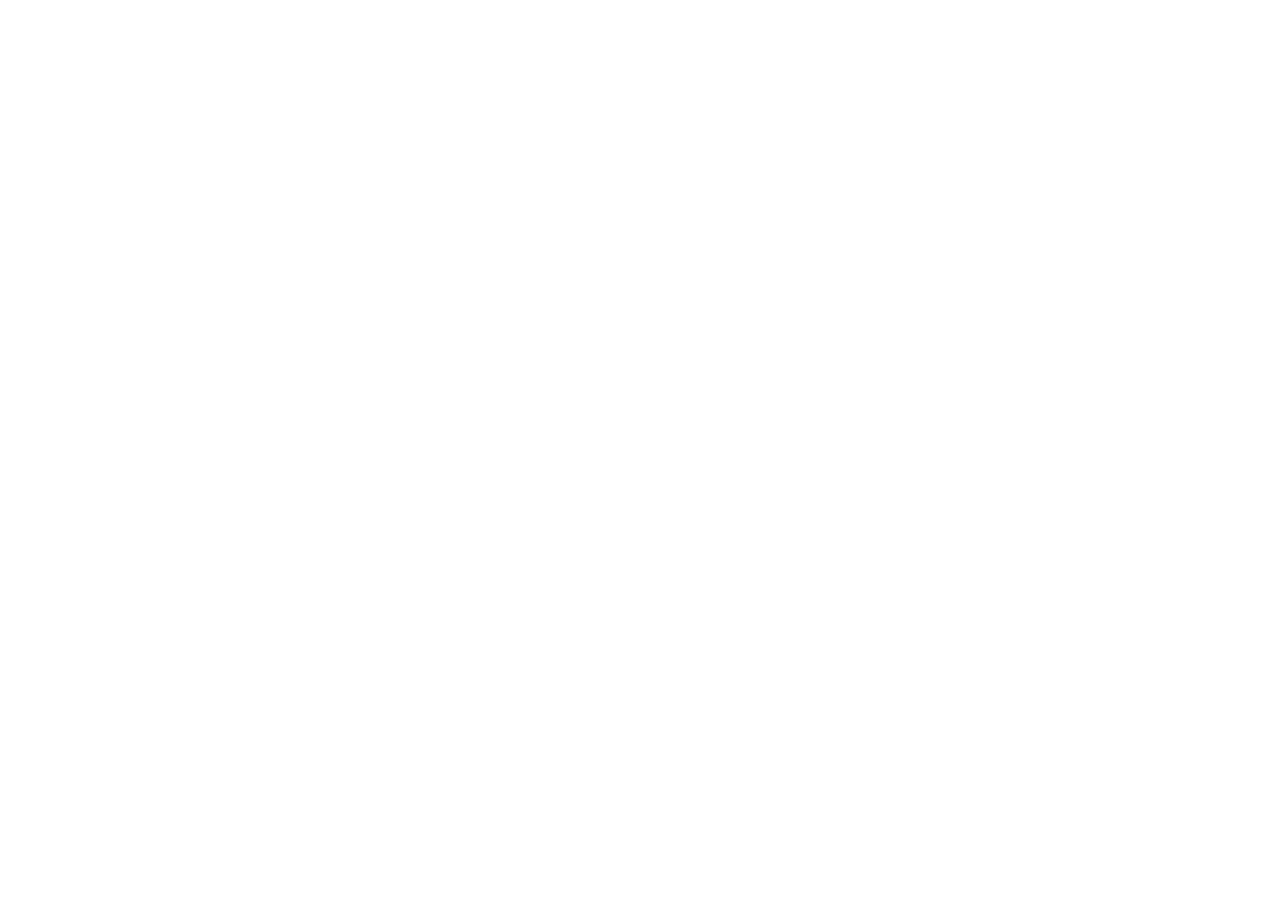
==== index.html @ 8acad799 "Add files via upload" ====
<html>
    <head>
        <style>
            body {
                margin: 0;
                overflow: hidden;
            }
        </style>
    </head>

    
    <body>
        
        <script type = "module">
        import * as THREE from "https://web.cs.manchester.ac.uk/three/three.js-master/build/three.module.js";
        var camera, scene, renderer, mesh;
        // Your Javascript goes here

        function animate() {
            renderer.render(scene, camera);
            requestAnimationFrame(animate);
            mesh.rotation.x += 0.011; // Increasing / decreasing these values will change the speed that the shape moves
            mesh.rotation.y += 0.013;
        }

        function initialisation() {
        scene = new THREE.Scene();
        camera = new THREE.PerspectiveCamera(75, window.innerWidth / window.innerHeight, 0.1, 1000 );
        // PerspectiveCamera( fov, aspect, near, far) 
        // fov — Camera frustum vertical field of view.    - Increasing will make a greater verticle angle from bottom to top of view - Decreasing will make a smaller angle.
        // aspect — Camera frustum aspect ratio.           - Should be width / height of window as it specifies the width to height ratio. for example 1 would be a square. increasing and decreasing would respectively make the shape wider / thinner, and taller / shorter.
        // near — Camera frustum near plane.               - Increasing will increase the size of the camera frustrum of the near plane but it must be smaller than the size of the far plane.
        // far — Camera frustum far plane.                 - Increasing will make a greater size of the camera frustrum on the far plane ( must be bigger than near plane )

        camera.position.z = 5;
        // Changes the perspective of the camera in the z axis - Increasing it will move the camera foward in the z axis and decreasing it will move the camwra backwars in the z axis.
        renderer = new THREE.WebGLRenderer();
        renderer.setClearColor(0x000000, 1.0); // changing the first parameter after setClearColor to a different hex value will change the colour of the shape.
        renderer.setSize( window.innerWidth, window.innerHeight );
        // Changes the size of the canvas
        document.body.appendChild( renderer.domElement );
        }

        function shaderCube(){
        var geometry = new THREE.BoxGeometry(2, 1, 1);
        // BoxGeometry(width, height, depth)
        // width — Width;                                   - Increases / decreases the length of the edges parallel to the X axis. Optional; defaults to 1.
        // height — Height;                                 - Increases the length of the edges parallel to the Y axis.
        // depth — Depth;                                   - Increases the length of the edges parallel to the Z axis.
        var material = new THREE.ShaderMaterial({
            fragmentShader: fragmentShader(),
            vertexShader: vertexShader(),
        })
        mesh = new THREE.Mesh(geometry, material);
        scene.add(mesh)
    }
        
        function vertexShader(){
            return `
                vec4 p;
                varying vec3 vposInterpolated;

                void main() {
                    p = projectionMatrix * modelViewMatrix * vec4(position,1.0);
                    gl_Position = p;
                    vposInterpolated = p.xyz;
                }
                `
                
        }

        function fragmentShader(){
            return  `
                varying vec3 vposInterpolated;

                void main() {
                    gl_FragColor = vec4(vposInterpolated, 1.0);
                }
                `
        }

        initialisation();
        shaderCube();
        animate();

        </script>
    </body>
</html>
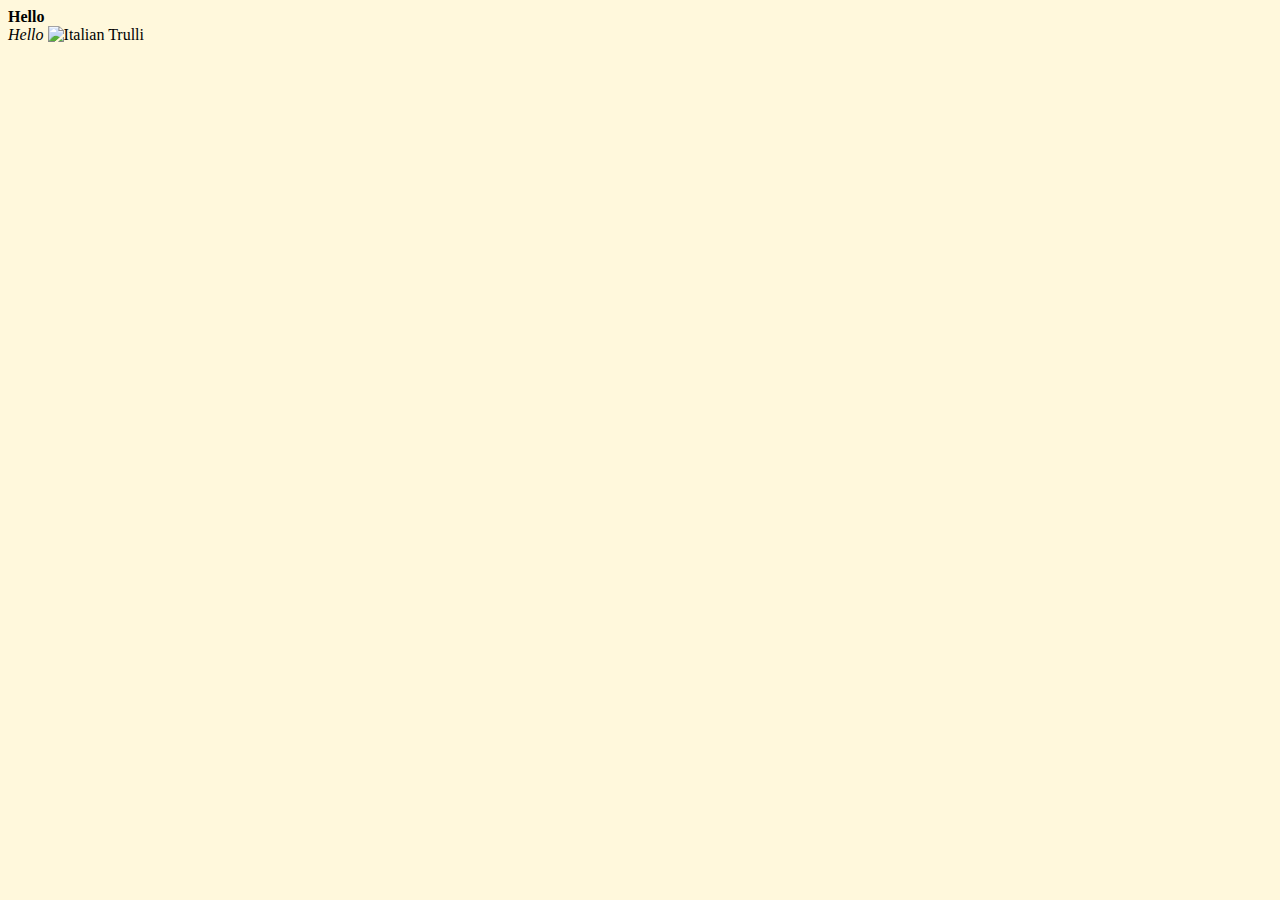
==== commit 839ab13d: "Add files via upload" ====
--- a/index.html
+++ b/index.html
@@ -1,88 +1,19 @@
-<html>
-    <head>
-        <style>
-            body {
-                margin: 0;
-                overflow: hidden;
-            }
-        </style>
-    </head>
+<!DOCTYPE html>
+<html lang="en">
+<head>
+    <meta charset="UTF-8">
+    <meta http-equiv="X-UA-Compatible" content="IE=edge">
+    <meta name="viewport" content="width=device-width, initial-scale=1.0">
+    <title>Document</title>
+</head>
+<header><b>Hello</b></header>
+<body>
+    <i>Hello</i>
 
-    
-    <body>
-        
-        <script type = "module">
-        import * as THREE from "https://web.cs.manchester.ac.uk/three/three.js-master/build/three.module.js";
-        var camera, scene, renderer, mesh;
-        // Your Javascript goes here
+<body style="background-color: cornsilk;"></body>
 
-        function animate() {
-            renderer.render(scene, camera);
-            requestAnimationFrame(animate);
-            mesh.rotation.x += 0.011; // Increasing / decreasing these values will change the speed that the shape moves
-            mesh.rotation.y += 0.013;
-        }
+<img src="D:\Downloads\danny.png" alt="Italian Trulli">
 
-        function initialisation() {
-        scene = new THREE.Scene();
-        camera = new THREE.PerspectiveCamera(75, window.innerWidth / window.innerHeight, 0.1, 1000 );
-        // PerspectiveCamera( fov, aspect, near, far) 
-        // fov — Camera frustum vertical field of view.    - Increasing will make a greater verticle angle from bottom to top of view - Decreasing will make a smaller angle.
-        // aspect — Camera frustum aspect ratio.           - Should be width / height of window as it specifies the width to height ratio. for example 1 would be a square. increasing and decreasing would respectively make the shape wider / thinner, and taller / shorter.
-        // near — Camera frustum near plane.               - Increasing will increase the size of the camera frustrum of the near plane but it must be smaller than the size of the far plane.
-        // far — Camera frustum far plane.                 - Increasing will make a greater size of the camera frustrum on the far plane ( must be bigger than near plane )
+</body>
 
-        camera.position.z = 5;
-        // Changes the perspective of the camera in the z axis - Increasing it will move the camera foward in the z axis and decreasing it will move the camwra backwars in the z axis.
-        renderer = new THREE.WebGLRenderer();
-        renderer.setClearColor(0x000000, 1.0); // changing the first parameter after setClearColor to a different hex value will change the colour of the shape.
-        renderer.setSize( window.innerWidth, window.innerHeight );
-        // Changes the size of the canvas
-        document.body.appendChild( renderer.domElement );
-        }
-
-        function shaderCube(){
-        var geometry = new THREE.BoxGeometry(2, 1, 1);
-        // BoxGeometry(width, height, depth)
-        // width — Width;                                   - Increases / decreases the length of the edges parallel to the X axis. Optional; defaults to 1.
-        // height — Height;                                 - Increases the length of the edges parallel to the Y axis.
-        // depth — Depth;                                   - Increases the length of the edges parallel to the Z axis.
-        var material = new THREE.ShaderMaterial({
-            fragmentShader: fragmentShader(),
-            vertexShader: vertexShader(),
-        })
-        mesh = new THREE.Mesh(geometry, material);
-        scene.add(mesh)
-    }
-        
-        function vertexShader(){
-            return `
-                vec4 p;
-                varying vec3 vposInterpolated;
-
-                void main() {
-                    p = projectionMatrix * modelViewMatrix * vec4(position,1.0);
-                    gl_Position = p;
-                    vposInterpolated = p.xyz;
-                }
-                `
-                
-        }
-
-        function fragmentShader(){
-            return  `
-                varying vec3 vposInterpolated;
-
-                void main() {
-                    gl_FragColor = vec4(vposInterpolated, 1.0);
-                }
-                `
-        }
-
-        initialisation();
-        shaderCube();
-        animate();
-
-        </script>
-    </body>
 </html>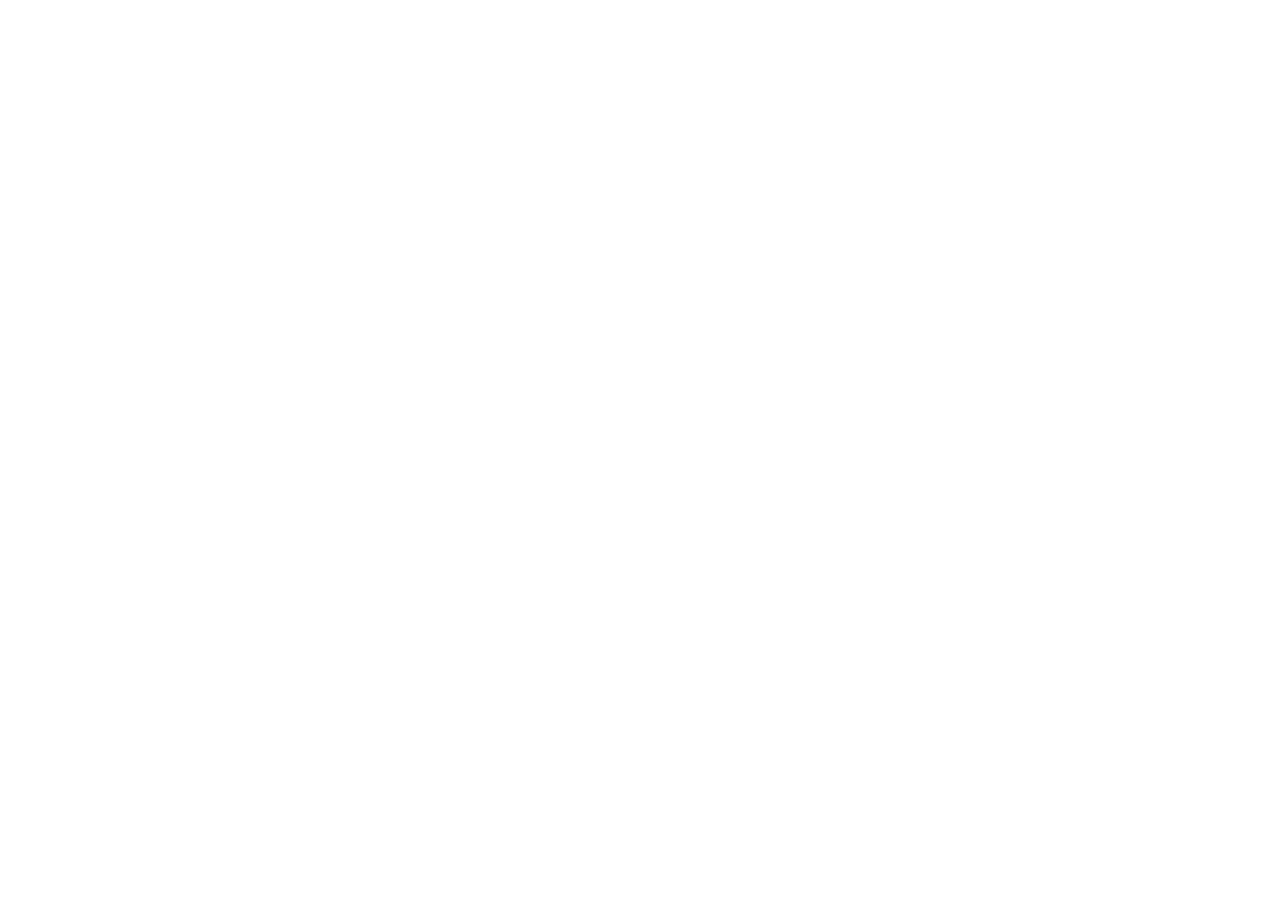
==== commit e6c98f42: "Add files via upload" ====
--- a/index.html
+++ b/index.html
@@ -1,19 +1,91 @@
-<!DOCTYPE html>
-<html lang="en">
-<head>
-    <meta charset="UTF-8">
-    <meta http-equiv="X-UA-Compatible" content="IE=edge">
-    <meta name="viewport" content="width=device-width, initial-scale=1.0">
-    <title>Document</title>
-</head>
-<header><b>Hello</b></header>
-<body>
-    <i>Hello</i>
+<html>
+    <head>
+        <style>
+            body {
+                margin: 0;
+                overflow: hidden;
+            }
+        </style>
+    </head>
 
-<body style="background-color: cornsilk;"></body>
+    
+    <body>
+        
+        <script type = "module">
+        import * as THREE from "https://web.cs.manchester.ac.uk/three/three.js-master/build/three.module.js";
+        var camera, scene, renderer, mesh;
+        // Your Javascript goes here
 
-<img src="D:\Downloads\danny.png" alt="Italian Trulli">
+        function animate() {
+            renderer.render(scene, camera);
+            requestAnimationFrame(animate);
+            mesh.rotation.x += 0.011; // Increasing / decreasing these values will change the speed that the shape moves
+            mesh.rotation.y += 0.013;
+        }
 
-</body>
+	
 
+        function initialisation() {
+        scene = new THREE.Scene();
+        camera = new THREE.PerspectiveCamera(75, window.innerWidth / window.innerHeight, 0.1, 1000 );
+        // PerspectiveCamera( fov, aspect, near, far) 
+        // fov — Camera frustum vertical field of view.    - Increasing will make a greater verticle angle from bottom to top of view - Decreasing will make a smaller angle.
+        // aspect — Camera frustum aspect ratio.           - Should be width / height of window as it specifies the width to height ratio. for example 1 would be a square. increasing and decreasing would respectively make the shape wider / thinner, and taller / shorter.
+        // near — Camera frustum near plane.               - Increasing will increase the size of the camera frustrum of the near plane but it must be smaller than the size of the far plane.
+        // far — Camera frustum far plane.                 - Increasing will make a greater size of the camera frustrum on the far plane ( must be bigger than near plane )
+
+        camera.position.z = 5;
+        // Changes the perspective of the camera in the z axis - Increasing it will move the camera foward in the z axis and decreasing it will move the camwra backwars in the z axis.
+        renderer = new THREE.WebGLRenderer();
+        renderer.setClearColor(0x000000, 1.0); // changing the first parameter after setClearColor to a different hex value will change the colour of the shape.
+        renderer.setSize( window.innerWidth, window.innerHeight );
+        // Changes the size of the canvas
+        document.body.appendChild( renderer.domElement );
+        }
+
+        function shaderCube(){
+        var geometry = new THREE.BoxGeometry(2, 1, 1);
+        // BoxGeometry(width, height, depth)
+        // width — Width;                                   - Increases / decreases the length of the edges parallel to the X axis. Optional; defaults to 1.
+        // height — Height;                                 - Increases the length of the edges parallel to the Y axis.
+        // depth — Depth;                                   - Increases the length of the edges parallel to the Z axis.
+        var material = new THREE.ShaderMaterial({
+            fragmentShader: fragmentShader(),
+            vertexShader: vertexShader(),
+        })
+        mesh = new THREE.Mesh(geometry, material);
+        scene.add(mesh)
+    }
+        
+        function vertexShader(){
+            return `
+                vec4 p;
+                varying vec3 vposInterpolated;
+
+                void main() {
+                    p = projectionMatrix * modelViewMatrix * vec4(position,1.0);
+                    gl_Position = p;
+                    vposInterpolated = p.xyz;
+                }
+                `
+                
+        }
+
+        function fragmentShader(){
+            return  `
+                varying vec3 vposInterpolated;
+
+                void main() {
+                    gl_FragColor = vec4(vposInterpolated, 1.0);
+                }
+                `
+        }
+
+        initialisation();
+        shaderCube();
+        animate();
+
+	
+        </script>
+    </body>
 </html>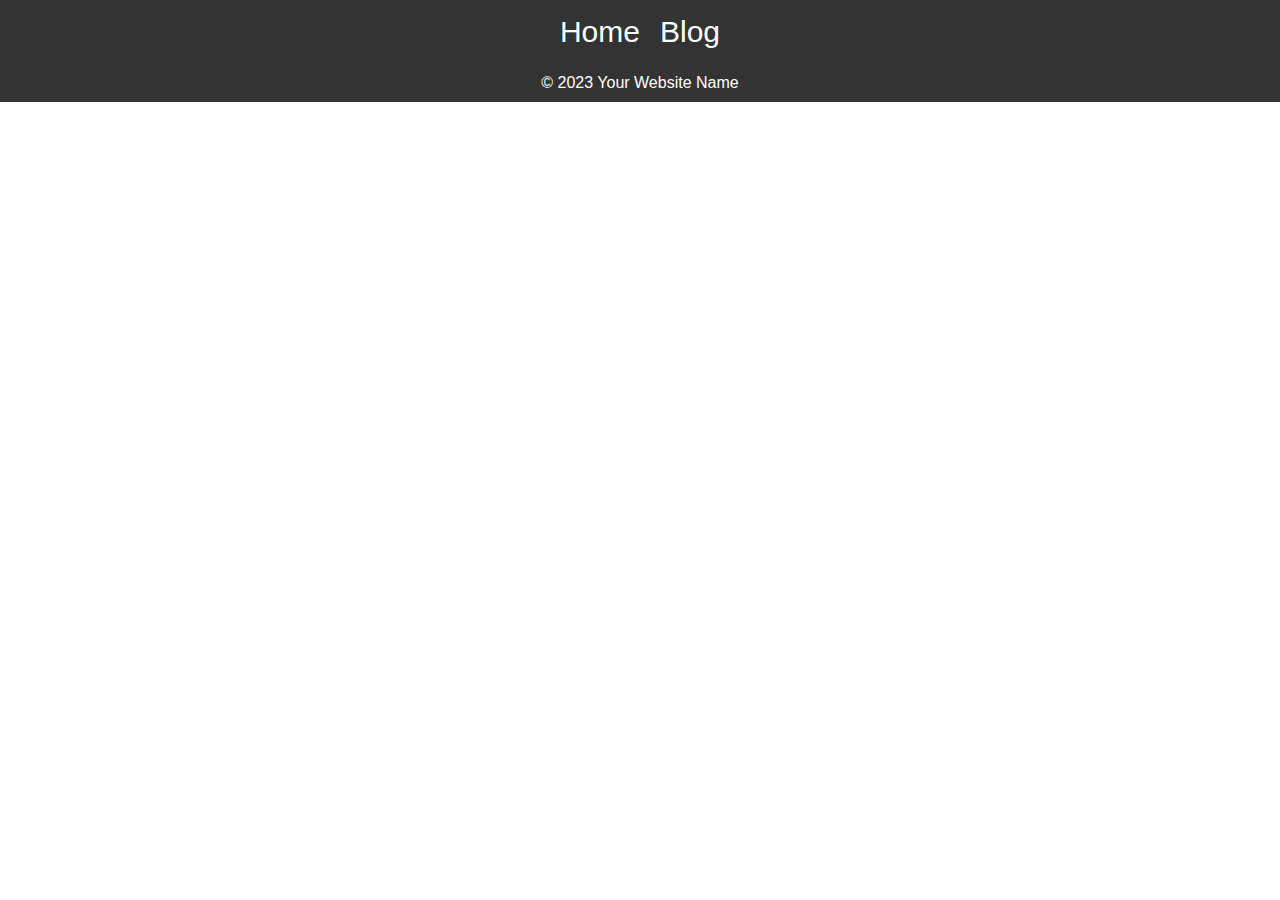
==== commit 81aa29c5: "Updates" ====
--- a/index.html
+++ b/index.html
@@ -1,91 +1 @@
-<html>
-    <head>
-        <style>
-            body {
-                margin: 0;
-                overflow: hidden;
-            }
-        </style>
-    </head>
-
-    
-    <body>
-        
-        <script type = "module">
-        import * as THREE from "https://web.cs.manchester.ac.uk/three/three.js-master/build/three.module.js";
-        var camera, scene, renderer, mesh;
-        // Your Javascript goes here
-
-        function animate() {
-            renderer.render(scene, camera);
-            requestAnimationFrame(animate);
-            mesh.rotation.x += 0.011; // Increasing / decreasing these values will change the speed that the shape moves
-            mesh.rotation.y += 0.013;
-        }
-
-	
-
-        function initialisation() {
-        scene = new THREE.Scene();
-        camera = new THREE.PerspectiveCamera(75, window.innerWidth / window.innerHeight, 0.1, 1000 );
-        // PerspectiveCamera( fov, aspect, near, far) 
-        // fov — Camera frustum vertical field of view.    - Increasing will make a greater verticle angle from bottom to top of view - Decreasing will make a smaller angle.
-        // aspect — Camera frustum aspect ratio.           - Should be width / height of window as it specifies the width to height ratio. for example 1 would be a square. increasing and decreasing would respectively make the shape wider / thinner, and taller / shorter.
-        // near — Camera frustum near plane.               - Increasing will increase the size of the camera frustrum of the near plane but it must be smaller than the size of the far plane.
-        // far — Camera frustum far plane.                 - Increasing will make a greater size of the camera frustrum on the far plane ( must be bigger than near plane )
-
-        camera.position.z = 5;
-        // Changes the perspective of the camera in the z axis - Increasing it will move the camera foward in the z axis and decreasing it will move the camwra backwars in the z axis.
-        renderer = new THREE.WebGLRenderer();
-        renderer.setClearColor(0x000000, 1.0); // changing the first parameter after setClearColor to a different hex value will change the colour of the shape.
-        renderer.setSize( window.innerWidth, window.innerHeight );
-        // Changes the size of the canvas
-        document.body.appendChild( renderer.domElement );
-        }
-
-        function shaderCube(){
-        var geometry = new THREE.BoxGeometry(2, 1, 1);
-        // BoxGeometry(width, height, depth)
-        // width — Width;                                   - Increases / decreases the length of the edges parallel to the X axis. Optional; defaults to 1.
-        // height — Height;                                 - Increases the length of the edges parallel to the Y axis.
-        // depth — Depth;                                   - Increases the length of the edges parallel to the Z axis.
-        var material = new THREE.ShaderMaterial({
-            fragmentShader: fragmentShader(),
-            vertexShader: vertexShader(),
-        })
-        mesh = new THREE.Mesh(geometry, material);
-        scene.add(mesh)
-    }
-        
-        function vertexShader(){
-            return `
-                vec4 p;
-                varying vec3 vposInterpolated;
-
-                void main() {
-                    p = projectionMatrix * modelViewMatrix * vec4(position,1.0);
-                    gl_Position = p;
-                    vposInterpolated = p.xyz;
-                }
-                `
-                
-        }
-
-        function fragmentShader(){
-            return  `
-                varying vec3 vposInterpolated;
-
-                void main() {
-                    gl_FragColor = vec4(vposInterpolated, 1.0);
-                }
-                `
-        }
-
-        initialisation();
-        shaderCube();
-        animate();
-
-	
-        </script>
-    </body>
-</html>+<!doctype html><html lang="en"><head><meta charset="utf-8"/><link rel="icon" href="/favicon.ico"/><meta name="viewport" content="width=device-width,initial-scale=1"/><meta name="theme-color" content="#000000"/><meta name="description" content="Web site created using create-react-app"/><link rel="apple-touch-icon" href="/logo192.png"/><link rel="manifest" href="/manifest.json"/><title>React App</title><script defer="defer" src="/static/js/main.348f885f.js"></script><link href="/static/css/main.ac91153b.css" rel="stylesheet"></head><body><noscript>You need to enable JavaScript to run this app.</noscript><div id="root"></div></body></html>--- a/static/css/main.ac91153b.css
+++ b/static/css/main.ac91153b.css
@@ -0,0 +1,2 @@
+body{-webkit-font-smoothing:antialiased;-moz-osx-font-smoothing:grayscale;font-family:-apple-system,BlinkMacSystemFont,Segoe UI,Roboto,Oxygen,Ubuntu,Cantarell,Fira Sans,Droid Sans,Helvetica Neue,sans-serif}code{font-family:source-code-pro,Menlo,Monaco,Consolas,Courier New,monospace}nav{font-size:30px;padding:15px 0}nav,nav ul{margin:0}nav{background-color:#333;color:#fff}nav ul{display:flex;justify-content:center;list-style:none;padding:0}nav li{margin:0 10px}nav a{color:#fff;text-decoration:none}nav a:hover{text-decoration:underline}footer{float:bottom}footer p{margin:0}.post{background-color:#fff;margin:10px 0;padding:10px}.post-header{display:flex;justify-content:space-between;margin-bottom:5px}.post-username{font-weight:700}.post-timestamp{color:#888;font-size:.9rem}.post-message{font-size:1rem}.blog-container{background-color:#f0f0f0;margin:0 auto;max-width:800px;padding:20px}.blog-title{color:#333;font-size:28px;font-weight:700}.blog-title,.post{margin-bottom:20px}.post{border:1px solid #ddd;border-radius:5px;padding:15px}.post .username{color:#333;font-size:18px;font-weight:700;margin-bottom:5px}.post .timestamp{color:#777;font-size:14px}.post .message{color:#555;font-size:16px;line-height:1.5}.home{align-items:center;background-color:#f0f0f0;display:flex;flex-direction:column;justify-content:center;min-height:calc(100vh - 70px);padding:20px;text-align:center}.home h1{color:#333;font-size:36px;font-weight:700;margin-bottom:10px}.home img{border:1px solid #ccc;border-radius:5px;box-shadow:0 2px 4px rgba(0,0,0,.1);height:auto;margin:0;max-height:400px;max-width:80%}.home h2{color:#333;font-size:24px;margin-bottom:10px}.home p{color:#555;font-size:18px;line-height:1.5}.App{text-align:center}.App-logo{height:40vmin;pointer-events:none}@media (prefers-reduced-motion:no-preference){.App-logo{-webkit-animation:App-logo-spin 20s linear infinite;animation:App-logo-spin 20s linear infinite}}.App-header{align-items:center;background-color:#282c34;color:#fff;display:flex;flex-direction:column;font-size:calc(10px + 2vmin);justify-content:center;min-height:100vh}.App-link{color:#61dafb}@-webkit-keyframes App-logo-spin{0%{-webkit-transform:rotate(0deg);transform:rotate(0deg)}to{-webkit-transform:rotate(1turn);transform:rotate(1turn)}}@keyframes App-logo-spin{0%{-webkit-transform:rotate(0deg);transform:rotate(0deg)}to{-webkit-transform:rotate(1turn);transform:rotate(1turn)}}body{display:flex;flex-direction:column;margin:0;min-height:100vh;padding:0}main{flex-grow:1}footer{background-color:#333;color:#fff;padding:10px 0;text-align:center}
+/*# sourceMappingURL=main.ac91153b.css.map*/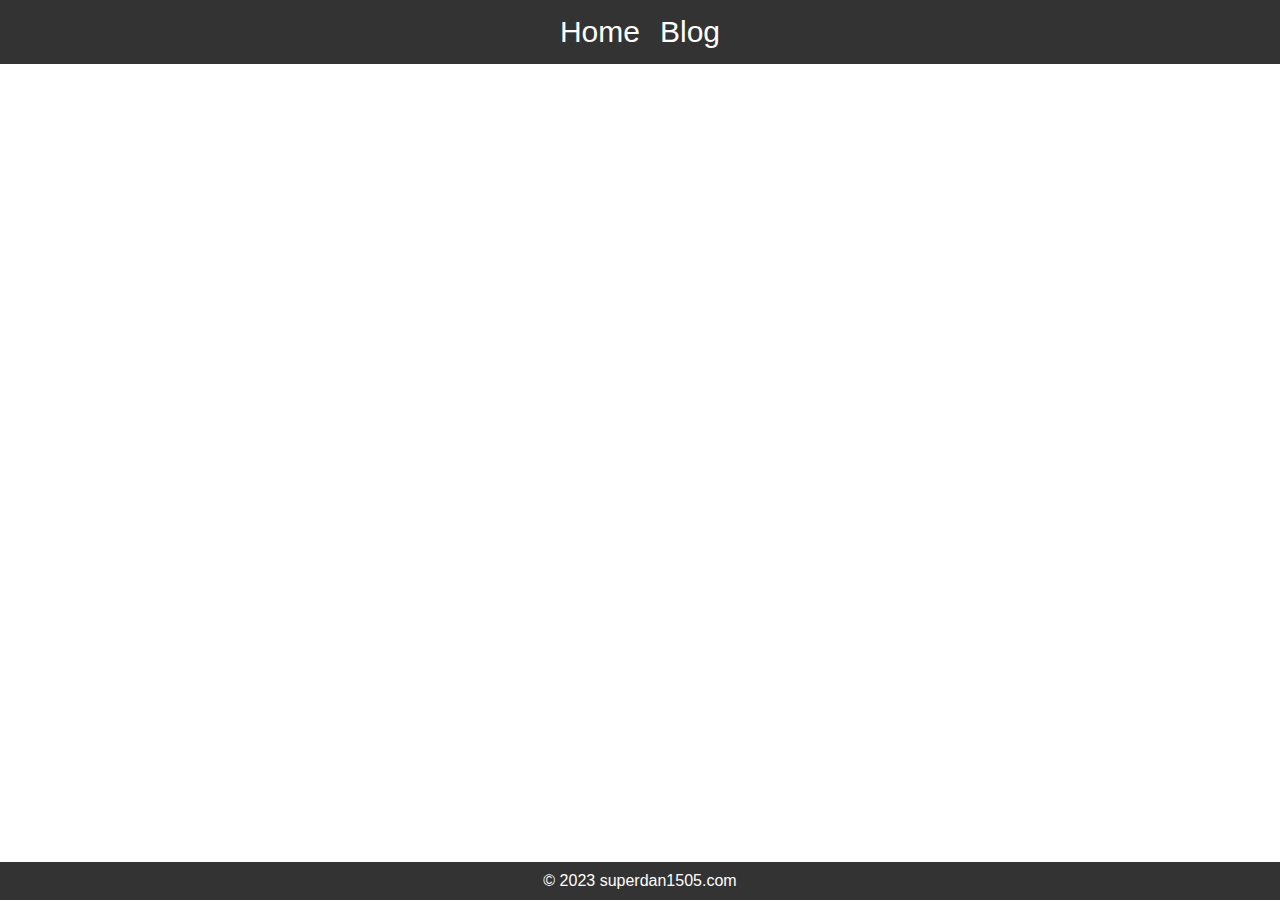
==== commit b2905ec7: "Updates" ====
--- a/index.html
+++ b/index.html
@@ -1 +1 @@
-<!doctype html><html lang="en"><head><meta charset="utf-8"/><link rel="icon" href="/favicon.ico"/><meta name="viewport" content="width=device-width,initial-scale=1"/><meta name="theme-color" content="#000000"/><meta name="description" content="Web site created using create-react-app"/><link rel="apple-touch-icon" href="/logo192.png"/><link rel="manifest" href="/manifest.json"/><title>React App</title><script defer="defer" src="/static/js/main.348f885f.js"></script><link href="/static/css/main.ac91153b.css" rel="stylesheet"></head><body><noscript>You need to enable JavaScript to run this app.</noscript><div id="root"></div></body></html>+<!doctype html><html lang="en"><head><meta charset="utf-8"/><link rel="icon" href="/favicon.ico"/><meta name="viewport" content="width=device-width,initial-scale=1"/><meta name="theme-color" content="#000000"/><meta name="description" content="Web site created using create-react-app"/><link rel="apple-touch-icon" href="/logo192.png"/><link rel="manifest" href="/manifest.json"/><title>React App</title><script defer="defer" src="/static/js/main.209c118b.js"></script><link href="/static/css/main.a777619c.css" rel="stylesheet"></head><body><noscript>You need to enable JavaScript to run this app.</noscript><div id="root"></div></body></html>--- a/static/css/main.a777619c.css
+++ b/static/css/main.a777619c.css
@@ -0,0 +1,2 @@
+body{-webkit-font-smoothing:antialiased;-moz-osx-font-smoothing:grayscale;font-family:-apple-system,BlinkMacSystemFont,Segoe UI,Roboto,Oxygen,Ubuntu,Cantarell,Fira Sans,Droid Sans,Helvetica Neue,sans-serif}code{font-family:source-code-pro,Menlo,Monaco,Consolas,Courier New,monospace}nav{font-size:30px;padding:15px 0}nav,nav ul{margin:0}nav{background-color:#333;color:#fff}nav ul{display:flex;justify-content:center;list-style:none;padding:0}nav li{margin:0 10px}nav a{color:#fff;text-decoration:none}nav a:hover{text-decoration:underline}footer{bottom:0;position:fixed;width:100%}footer p{margin:0}.post{background-color:#fff;margin:10px 0;padding:10px}.post-header{display:flex;justify-content:space-between;margin-bottom:5px}.post-username{font-weight:700}.post-timestamp{color:#888;font-size:.9rem}.post-message{font-size:1rem}.blog-container{background-color:#f0f0f0;margin:0 auto;max-width:800px;padding:20px}.blog-title{color:#333;font-size:28px;font-weight:700}.blog-title,.post{margin-bottom:20px}.post{border:1px solid #ddd;border-radius:5px;padding:15px}.post .username{color:#333;font-size:18px;font-weight:700;margin-bottom:5px}.post .timestamp{color:#777;font-size:14px}.post .message{color:#555;font-size:16px;line-height:1.5}.home{align-items:center;background-color:#f0f0f0;display:flex;flex-direction:column;justify-content:center;margin-bottom:50px;min-height:calc(100vh - 70px);padding:20px;text-align:center}.home h1{color:#333;font-size:36px;font-weight:700;margin-bottom:10px}.home img{border:1px solid #ccc;border-radius:5px;box-shadow:0 2px 4px rgba(0,0,0,.1);height:auto;margin:0;max-height:400px;max-width:80%}.home h2{color:#333;font-size:24px;margin-bottom:10px}.home p{color:#555;font-size:18px;line-height:1.5}.App{text-align:center}.App-logo{height:40vmin;pointer-events:none}@media (prefers-reduced-motion:no-preference){.App-logo{-webkit-animation:App-logo-spin 20s linear infinite;animation:App-logo-spin 20s linear infinite}}.App-header{align-items:center;background-color:#282c34;color:#fff;display:flex;flex-direction:column;font-size:calc(10px + 2vmin);justify-content:center;min-height:100vh}.App-link{color:#61dafb}@-webkit-keyframes App-logo-spin{0%{-webkit-transform:rotate(0deg);transform:rotate(0deg)}to{-webkit-transform:rotate(1turn);transform:rotate(1turn)}}@keyframes App-logo-spin{0%{-webkit-transform:rotate(0deg);transform:rotate(0deg)}to{-webkit-transform:rotate(1turn);transform:rotate(1turn)}}body{display:flex;flex-direction:column;margin:0;min-height:100vh;padding:0}main{flex-grow:1}footer{background-color:#333;color:#fff;padding:10px 0;text-align:center}
+/*# sourceMappingURL=main.a777619c.css.map*/